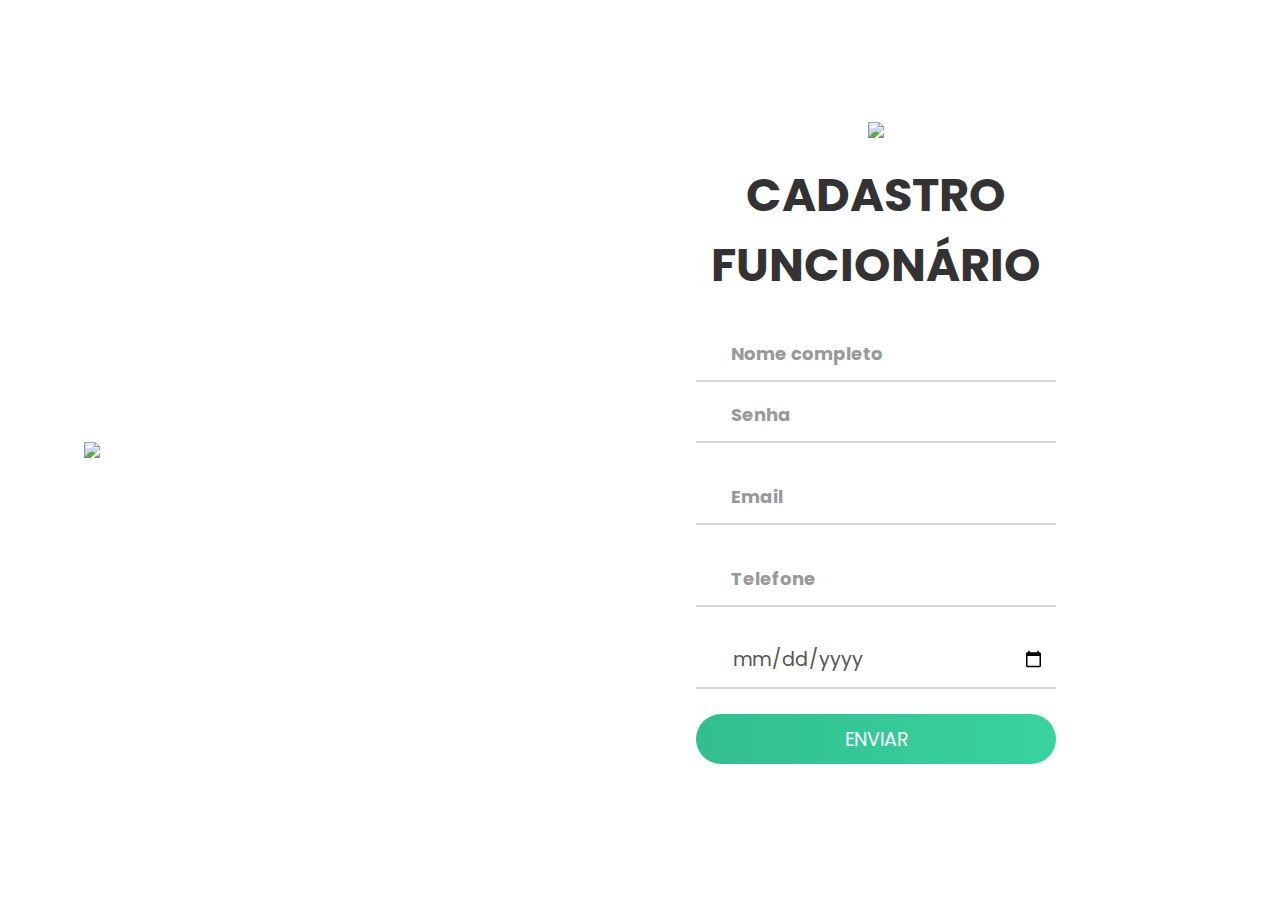
==== Codigo/Front end/CadastroFunc.html @ 25260586 "Add files via upload" ====
<!DOCTYPE html>
<html>
<head>
	<title>Cadastro Form</title>
	<link rel="stylesheet" type="text/css" href="stylefunc.css">
	<link href="https://fonts.googleapis.com/css?family=Poppins:600&display=swap" rel="stylesheet">
	<script src="https://kit.fontawesome.com/a81368914c.js"></script>
	<meta name="viewport" content="width=device-width, initial-scale=1">
</head>
<body>
	<div class="container">
		<div class="img">
			<img src="logo.png">
		</div>
		<div class="login-content">
			<form action="index.html">
				<img src="avatar.svg">
				<h2 class="title">Cadastro Funcionário</h2>
           		<div class="input-div pass">
           		   <div class="i">
           		   		<i class="fas fa-user"></i>
           		   </div>
           		   <div class="div">
           		   		<h5>Nome completo</h5>
           		   		<input type="text" class="input">
           		   </div>
           		</div>
           		<div class="input-div one">
           		   <div class="i"> 
           		    	<i class="fas fa-lock"></i>
           		   </div>
           		   <div class="div">
           		    	<h5>Senha</h5>
           		    	<input type="password" class="input">
            	   </div>
            	</div>
        <div class="input-div one">
           		   <div class="i">
           		   		<i class="fas fa-user"></i>
           		   </div>
           		   <div class="div">
           		   		<h5>Email</h5>
           		   		<input type="email" class="input">
           		   </div>
           		</div>
        <div class="input-div one">
           		   <div class="i">
           		   		<i class="fas fa-phone"></i>
           		   </div>
           		   <div class="div">
           		   		<h5>Telefone</h5>
           		   		<input type="text" class="input">
           		   </div>
           		</div>
        
        <div class="input-div one">
           		   <div class="i">
           		   		<i class="fas fa-calendar"></i>
           		   </div>
           		   <div class="div">        		   		
           		   		<input type="date" class="input">
           		   </div>
           		</div>
        
            	<input type="submit" class="btn" value="Enviar">
            </form>
        </div>
    </div>
</body>
</html>
---- Codigo/Front end/stylefunc.css ----
*{
	padding: 0;
	margin: 0;
	box-sizing: border-box;
}

body{
    font-family: 'Poppins', sans-serif;
    overflow: hidden;
}

.wave{
	position: fixed;
	bottom: 0;
	left: 0;
	height: 100%;
	z-index: -1;
}

.container{
    width: 100vw;
    height: 100vh;
    display: grid;
    grid-template-columns: repeat(2, 1fr);
    grid-gap :7rem;
    padding: 0 2rem;
}

.img{
	display: flex;
	justify-content: flex-end;
	align-items: center;
}

.login-content{
	display: flex;
	justify-content: flex-start;
	align-items: center;
	text-align: center;
}

.img img{
	width: 500px;
}

form{
	width: 360px;
}

.login-content img{
    height: 100px;
}

.login-content h2{
	margin: 15px 0;
	color: #333;
	text-transform: uppercase;
	font-size: 2.9rem;
}

.login-content .input-div{
	position: relative;
    display: grid;
    grid-template-columns: 7% 93%;
    margin: 25px 0;
    padding: 5px 0;
    border-bottom: 2px solid #d9d9d9;
}

.login-content .input-div.one{
	margin-top: 0;
}

.i{
	color: #d9d9d9;
	display: flex;
	justify-content: center;
	align-items: center;
}

.i i{
	transition: .3s;
}

.input-div > div{
    position: relative;
	height: 45px;
}

.input-div > div > h5{
	position: absolute;
	left: 10px;
	top: 50%;
	transform: translateY(-50%);
	color: #999;
	font-size: 18px;
	transition: .3s;
}

.input-div:before, .input-div:after{
	content: '';
	position: absolute;
	bottom: -2px;
	width: 0%;
	height: 2px;
	background-color: #38d39f;
	transition: .4s;
}

.input-div:before{
	right: 50%;
}

.input-div:after{
	left: 50%;
}

.input-div.focus:before, .input-div.focus:after{
	width: 50%;
}

.input-div.focus > div > h5{
	top: -5px;
	font-size: 15px;
}

.input-div.focus > .i > i{
	color: #38d39f;
}

.input-div > div > input{
	position: absolute;
	left: 0;
	top: 0;
	width: 100%;
	height: 100%;
	border: none;
	outline: none;
	background: none;
	padding: 0.5rem 0.7rem;
	font-size: 1.2rem;
	color: #555;
	font-family: 'poppins', sans-serif;
}

.input-div.pass{
	margin-bottom: 4px;
}

a{
	display: block;
	text-align: right;
	text-decoration: none;
	color: #999;
	font-size: 0.9rem;
	transition: .3s;
}

a:hover{
	color: #38d39f;
}

.btn{
	display: block;
	width: 100%;
	height: 50px;
	border-radius: 25px;
	outline: none;
	border: none;
	background-image: linear-gradient(to right, #32be8f, #38d39f, #32be8f);
	background-size: 200%;
	font-size: 1.2rem;
	color: #fff;
	font-family: 'Poppins', sans-serif;
	text-transform: uppercase;
	margin: 1rem 0;
	cursor: pointer;
	transition: .5s;
}
.btn:hover{
	background-position: right;
}


@media screen and (max-width: 1050px){
	.container{
		grid-gap: 5rem;
	}
}

@media screen and (max-width: 1000px){
	form{
		width: 290px;
	}

	.login-content h2{
        font-size: 2.4rem;
        margin: 8px 0;
	}

	.img img{
		width: 400px;
	}
}

@media screen and (max-width: 900px){
	.container{
		grid-template-columns: 1fr;
	}

	.img{
		display: none;
	}

	.wave{
		display: none;
	}

	.login-content{
		justify-content: center;
	}
}
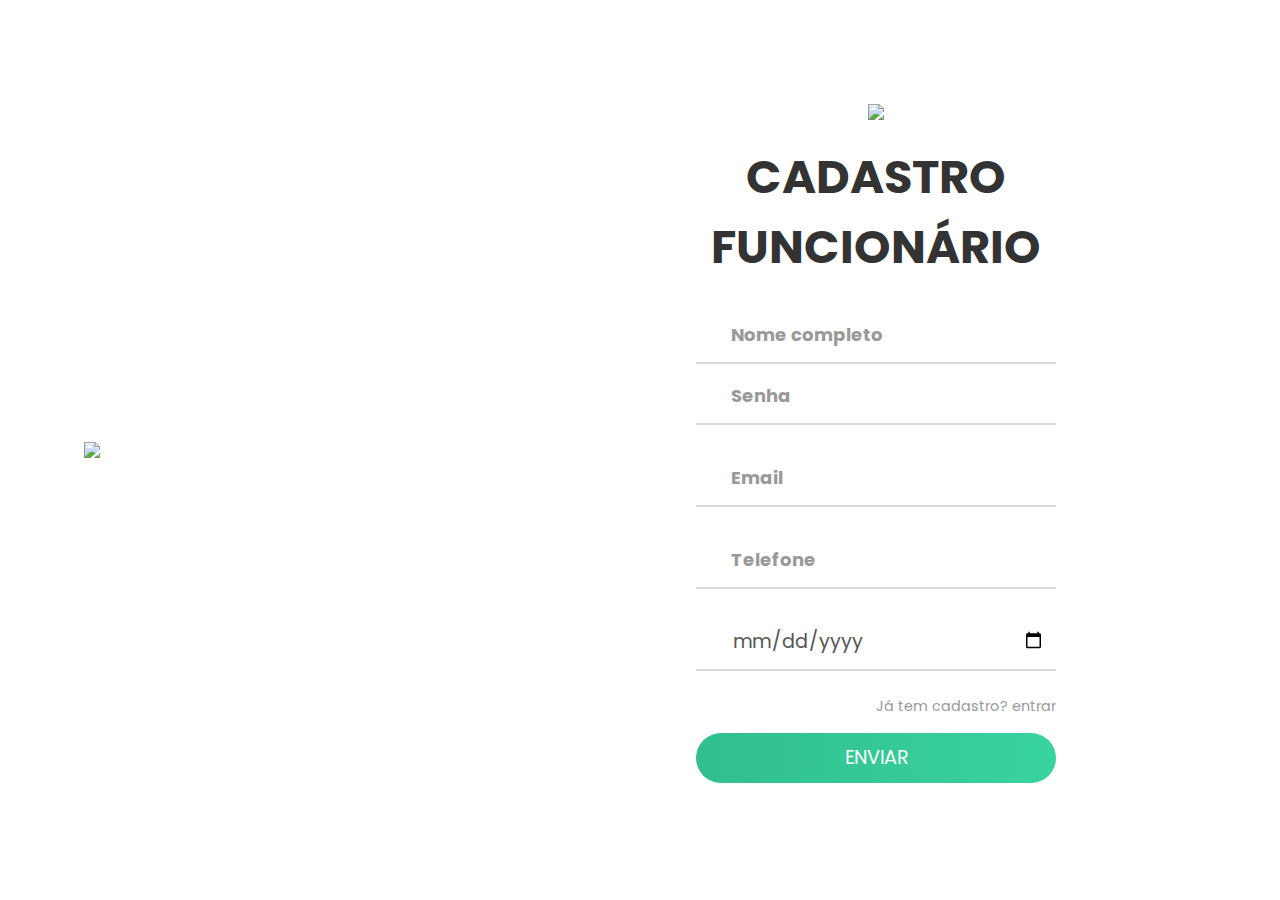
==== commit 81aab8ae: "Update CadastroFunc.html" ====
--- a/Codigo/Front end/CadastroFunc.html
+++ b/Codigo/Front end/CadastroFunc.html
@@ -1,7 +1,7 @@
 <!DOCTYPE html>
 <html>
 <head>
-	<title>Cadastro Form</title>
+	<title>Login Form</title>
 	<link rel="stylesheet" type="text/css" href="stylefunc.css">
 	<link href="https://fonts.googleapis.com/css?family=Poppins:600&display=swap" rel="stylesheet">
 	<script src="https://kit.fontawesome.com/a81368914c.js"></script>
@@ -61,10 +61,11 @@
            		   		<input type="date" class="input">
            		   </div>
            		</div>
-        
+        <a href="LoginFunc.html">Já tem cadastro? entrar</a>
             	<input type="submit" class="btn" value="Enviar">
             </form>
         </div>
     </div>
+   <script type="text/javascript" src="func.js"></script>
 </body>
 </html>
